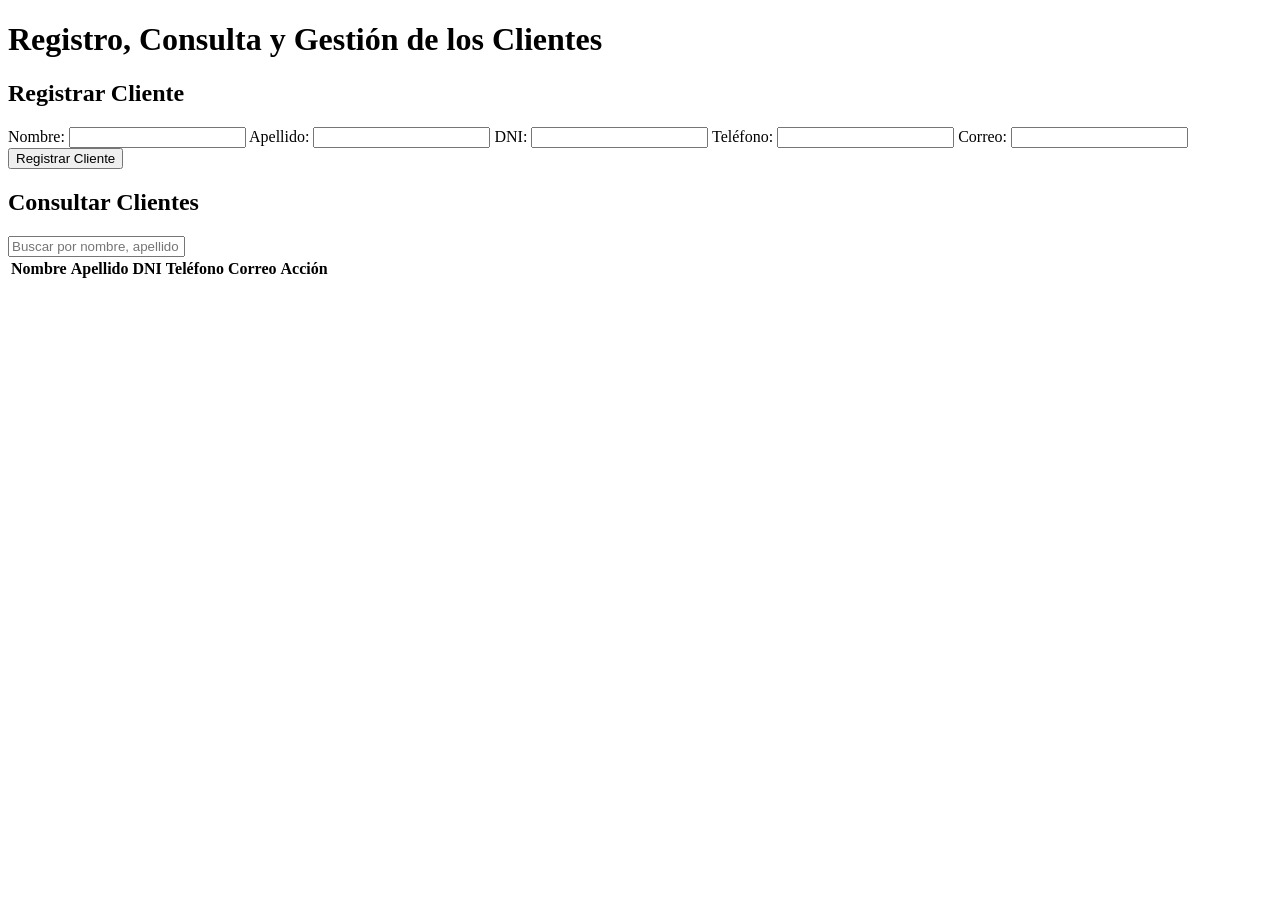
==== src/Clientes/index.html @ 1a8bf2ae "Haciendo cambios en archivo html en carpeta clientes" ====
<!DOCTYPE html>
<html lang="es">
<head>
    <meta charset="UTF-8">
    <meta name="viewport" content="width=device-width, initial-scale=1.0">
    <title>Registro de Clientes</title>
    <link rel="stylesheet" href="estilos.css">
</head>

<body>

    <div class="contenedor">

        <h1>Registro, Consulta y Gestión de los Clientes</h1>

        <!-- FORMULARIO DE REGISTRO -->
        <section class="formulario">

            <h2>Registrar Cliente</h2>

            <form id="formCliente">

                <label for="nombre">Nombre:</label>
                <input type="text" id="nombre" required>

                <label for="apellido">Apellido:</label>
                <input type="text" id="apellido" required>

                <label for="dni">DNI:</label>
                <input type="text" id="dni" maxlength="8" required>

                <label for="telefono">Teléfono:</label>
                <input type="text" id="telefono">

                <label for="correo">Correo:</label>
                <input type="email" id="correo">

                <button type="submit">Registrar Cliente</button>

            </form>

        </section>

        <!-- CONSULTA -->
        <section class="consulta">

            <h2>Consultar Clientes</h2>

            <input
                type="text"
                id="buscar"
                placeholder="Buscar por nombre, apellido o DNI"
            >

            <table>

                <thead>
                    <tr>
                        <th>Nombre</th>
                        <th>Apellido</th>
                        <th>DNI</th>
                        <th>Teléfono</th>
                        <th>Correo</th>
                        <th>Acción</th>
                    </tr>
                </thead>

                <tbody id="tablaClientes">
                </tbody>

            </table>

        </section>

    </div>

    <script src="script.js"></script>

</body>
</html>
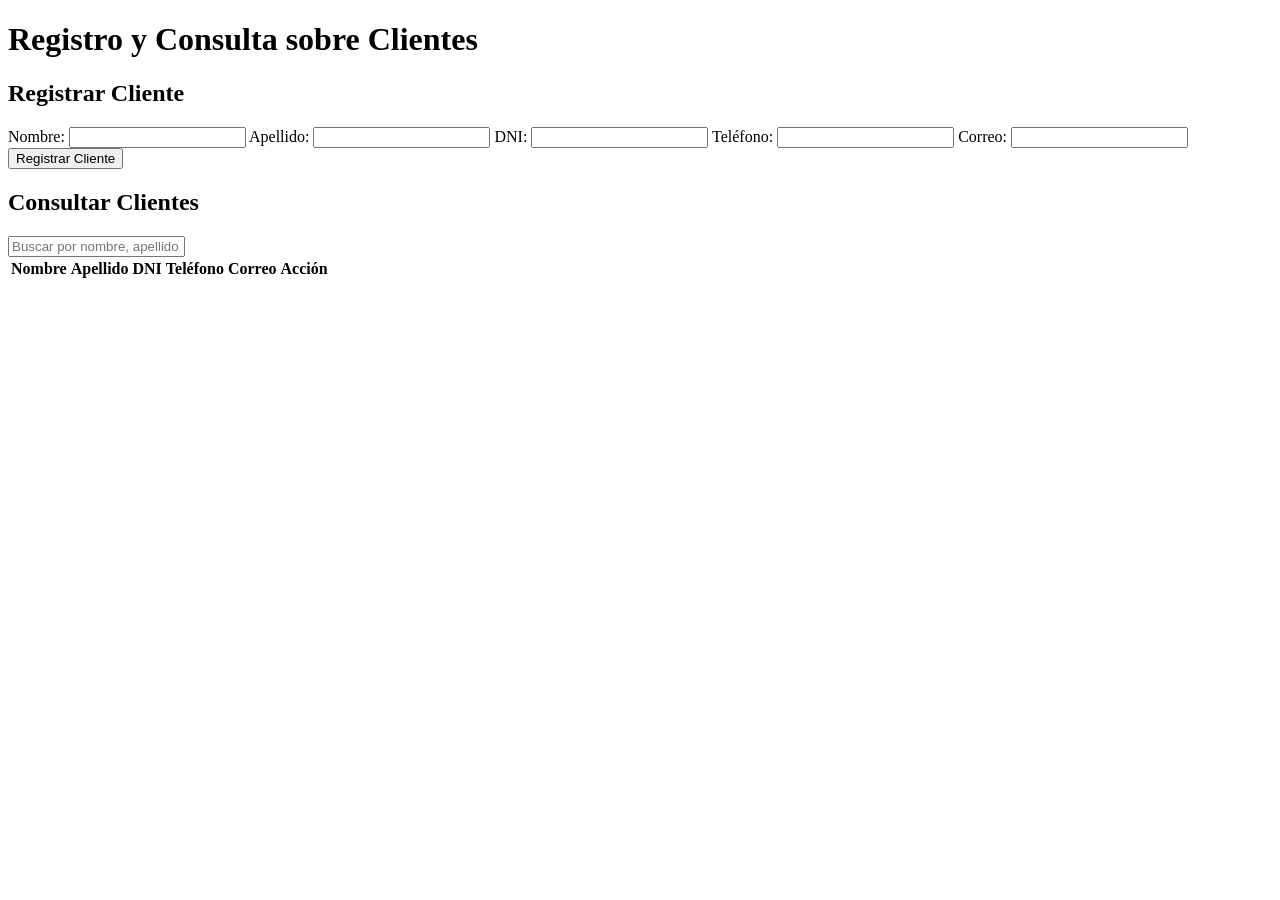
==== commit 09a10dc4: "Haciendo cambios en archivo html en carpeta Clientes" ====
--- a/src/Clientes/index.html
+++ b/src/Clientes/index.html
@@ -11,7 +11,7 @@
 
     <div class="contenedor">
 
-        <h1>Registro, Consulta y Gestión de los Clientes</h1>
+        <h1>Registro y Consulta sobre Clientes</h1>
 
         <!-- FORMULARIO DE REGISTRO -->
         <section class="formulario">
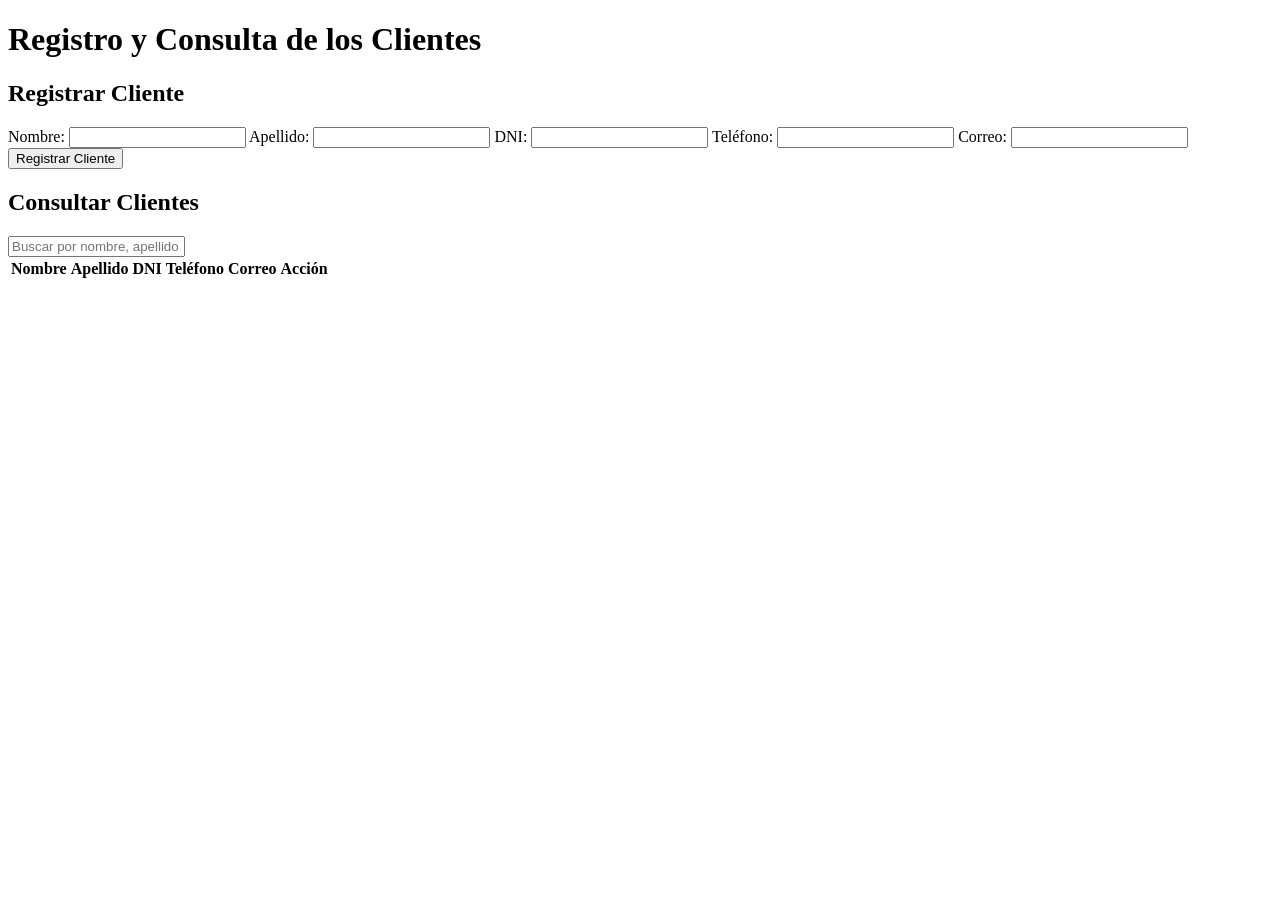
==== commit d468c060: "Modificacion de cambios en archivo hmtl de carpeta clientes" ====
--- a/src/Clientes/index.html
+++ b/src/Clientes/index.html
@@ -11,7 +11,9 @@
 
     <div class="contenedor">
 
-        <h1>Registro y Consulta sobre Clientes</h1>
+
+        <h1>Registro y Consulta de los Clientes</h1>
+
 
         <!-- FORMULARIO DE REGISTRO -->
         <section class="formulario">
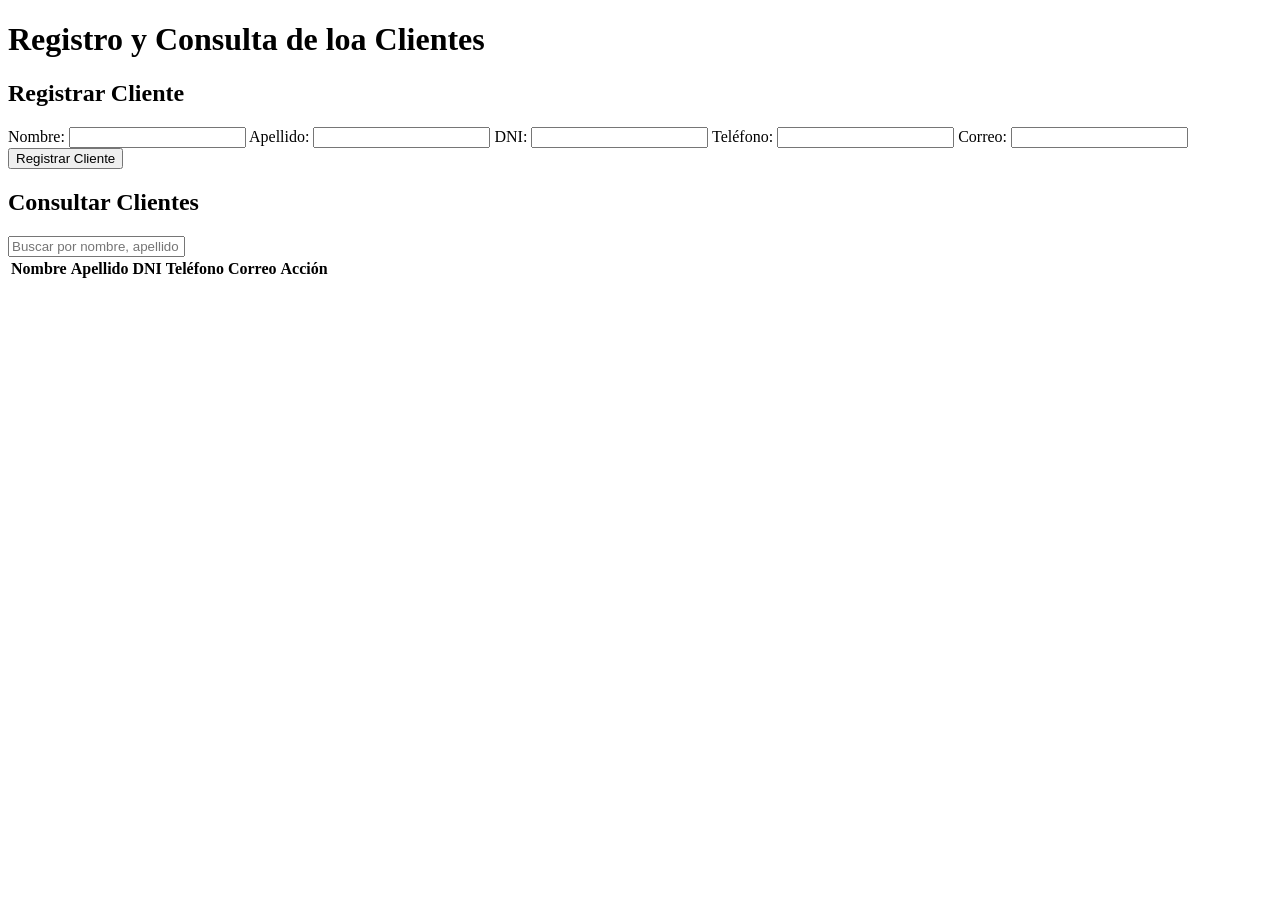
==== commit 3a57d26d: "Modificacion de cambios en archivo hmtl de carpeta clientes" ====
--- a/src/Clientes/index.html
+++ b/src/Clientes/index.html
@@ -12,7 +12,7 @@
     <div class="contenedor">
 
 
-        <h1>Registro y Consulta de los Clientes</h1>
+        <h1>Registro y Consulta de loa Clientes</h1>
 
 
         <!-- FORMULARIO DE REGISTRO -->
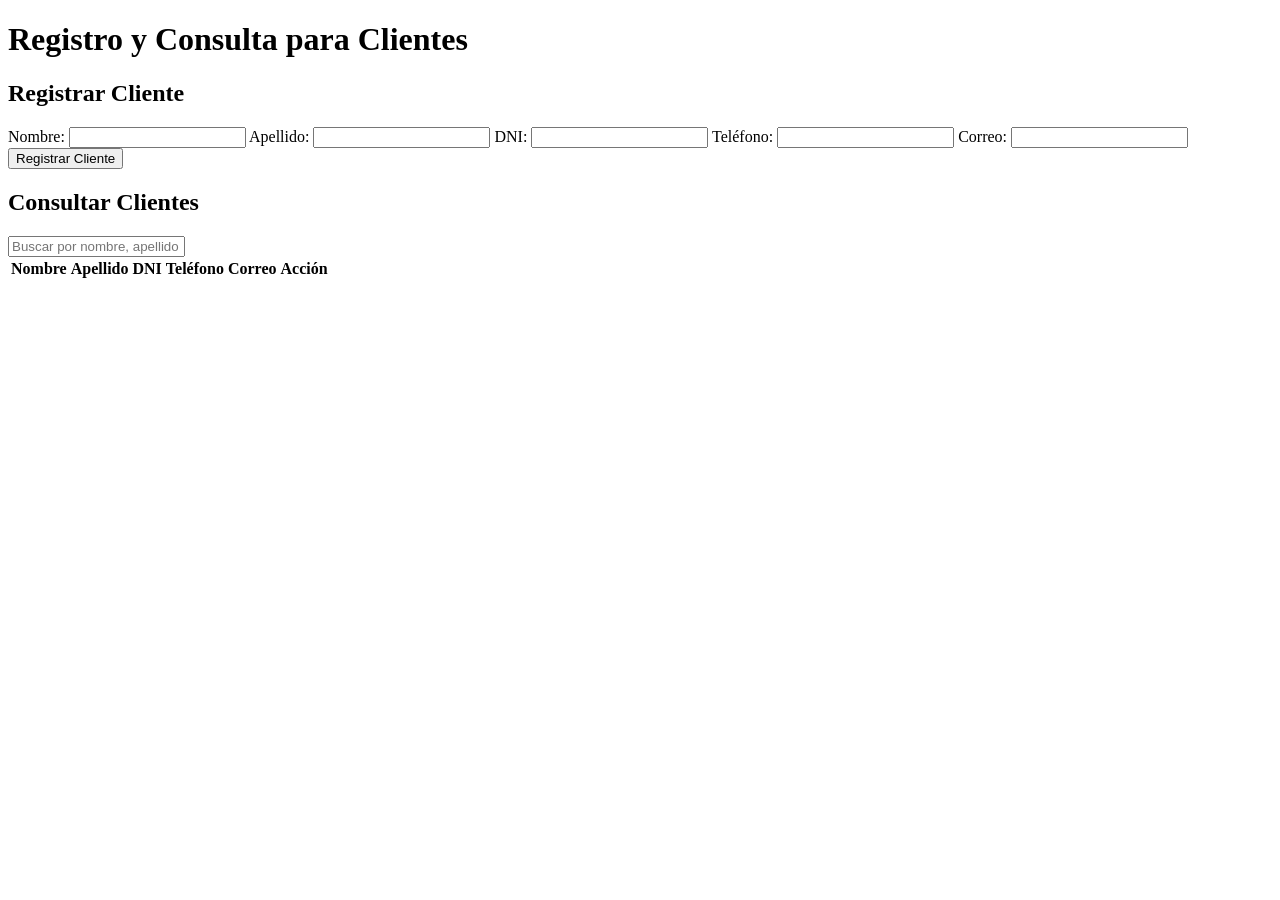
==== commit 23adde63: "Modificando el archivo index.html de la carpeta clientes" ====
--- a/src/Clientes/index.html
+++ b/src/Clientes/index.html
@@ -12,7 +12,7 @@
     <div class="contenedor">
 
 
-        <h1>Registro y Consulta de loa Clientes</h1>
+        <h1>Registro y Consulta para Clientes</h1>
 
 
         <!-- FORMULARIO DE REGISTRO -->
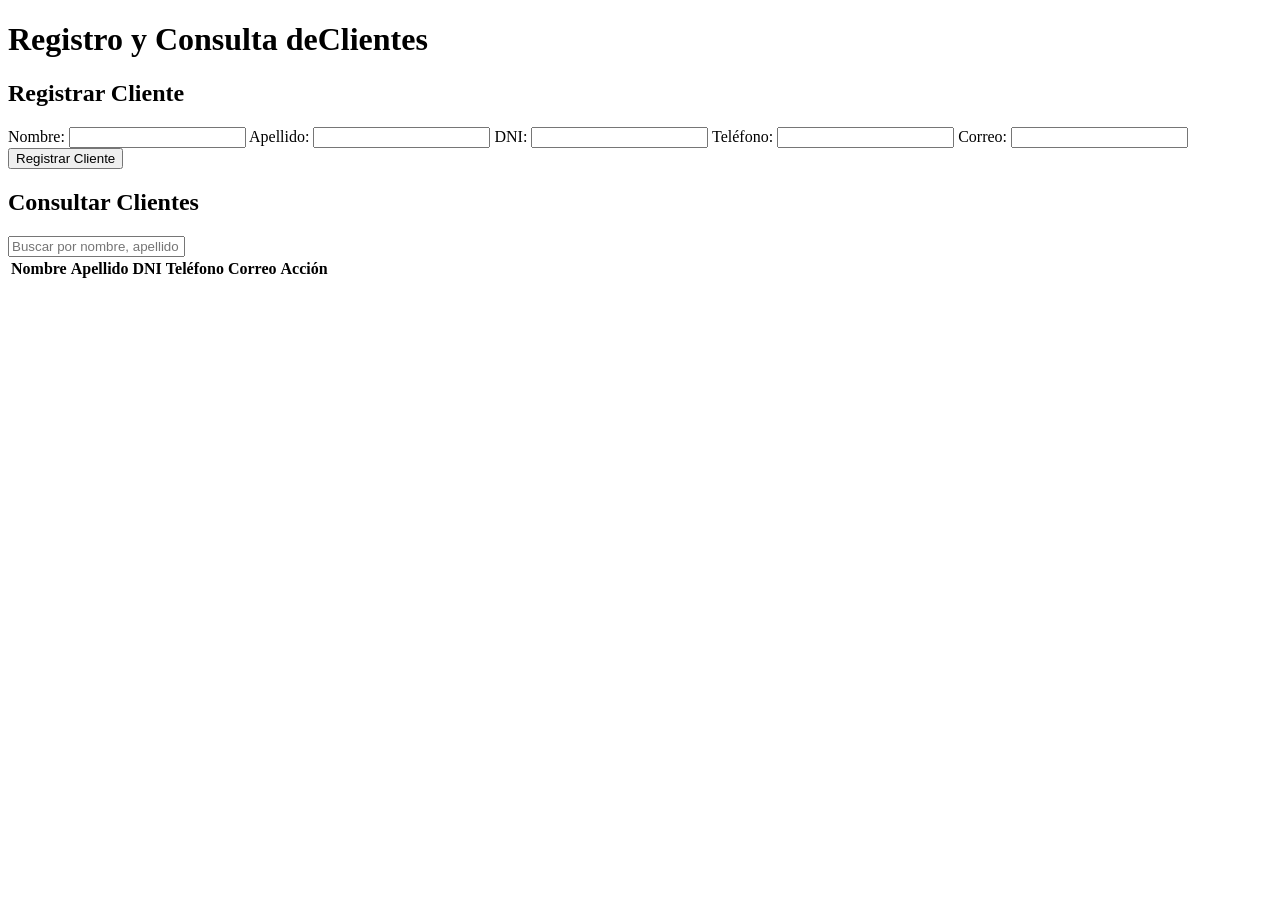
==== commit 11c7f676: "Modificacion de cambios en archivo hmtl de carpeta clientes" ====
--- a/src/Clientes/index.html
+++ b/src/Clientes/index.html
@@ -12,7 +12,7 @@
     <div class="contenedor">
 
 
-        <h1>Registro y Consulta para Clientes</h1>
+        <h1>Registro y Consulta deClientes</h1>
 
 
         <!-- FORMULARIO DE REGISTRO -->
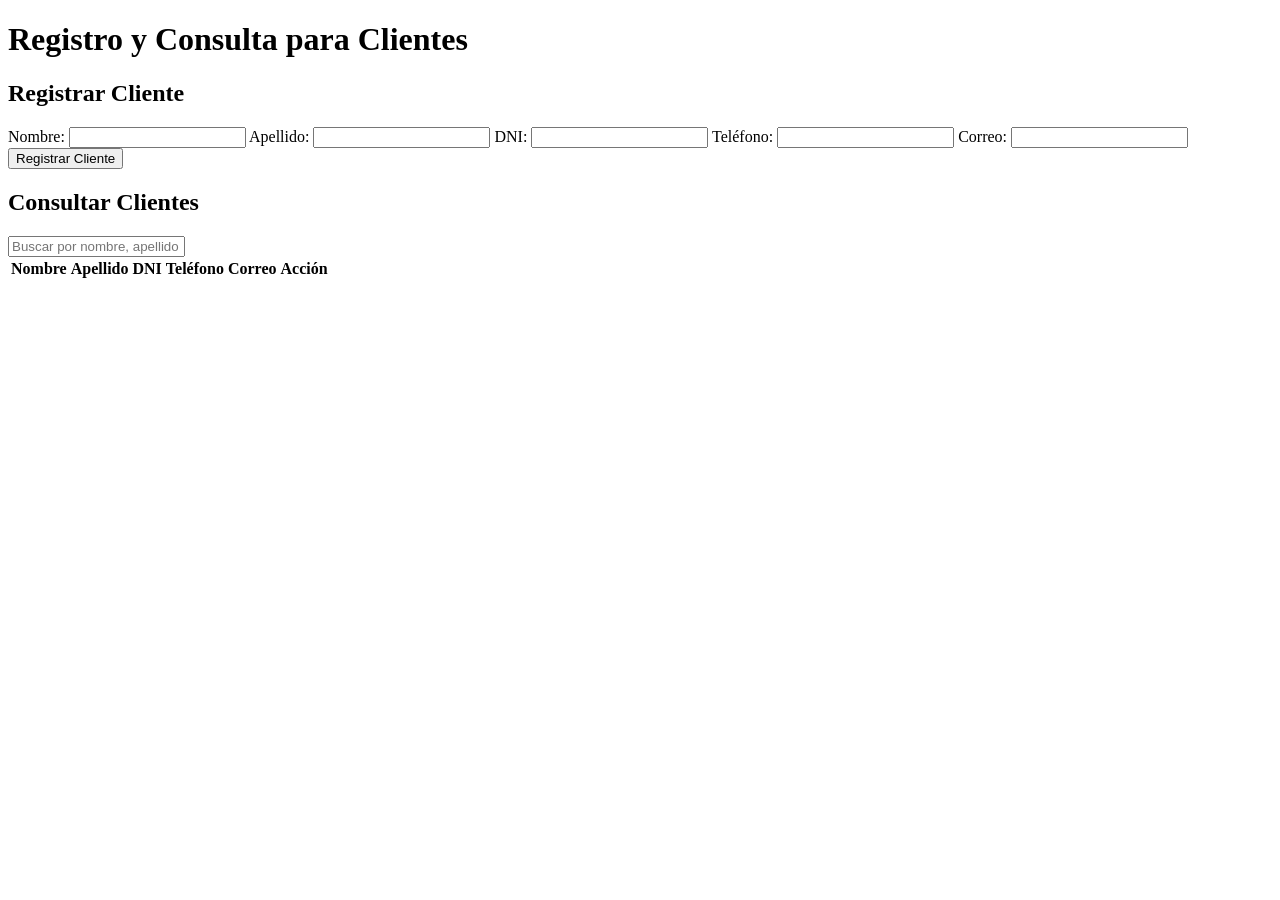
==== commit d90f71fd: "Merge branch 'develop' of https://github.com/xavieryt103-jpg/Proyecto-Pedidos-Equipo3 into develop" ====
--- a/src/Clientes/index.html
+++ b/src/Clientes/index.html
@@ -12,7 +12,9 @@
     <div class="contenedor">
 
 
-        <h1>Registro y Consulta deClientes</h1>
+
+
+        <h1>Registro y Consulta para Clientes</h1>
 
 
         <!-- FORMULARIO DE REGISTRO -->
